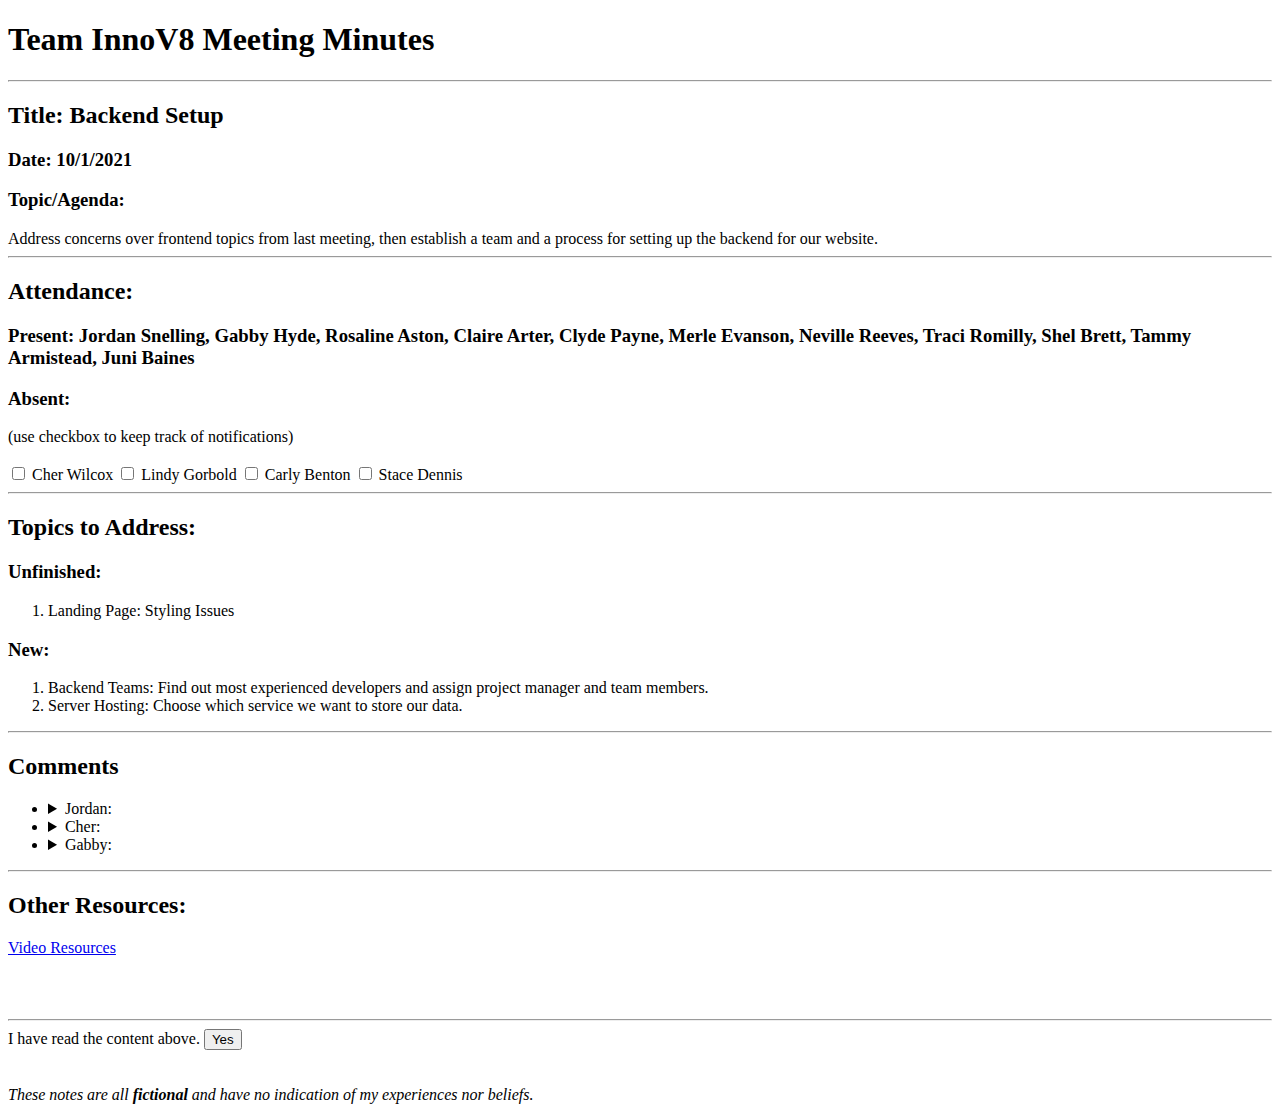
==== index.html @ 16027277 "first draft" ====
<!DOCTYPE html>
<html lang="”en”">
  <head>
    <title>Grant's Meeting Minutes</title>
    <meta name="author" content="Grant Duntugan" />
    <meta
      name="description"
      content="My rendition of what meeting minutes should look like"
    />
    <link rel="icon" type="favicon.ico" href="favicon.ico" />
  </head>
  <body>
    <header>
      <h1>Team InnoV8 <span>Meeting Minutes</span></h1>
    </header>

    <hr />

    <main>
      <section>
        <div>
          <h2>Title: Backend Setup</h2>
        </div>
        <div>
          <h3>Date: 10/1/2021</h3>
        </div>
        <div>
          <h3>Topic/Agenda:</h3>
          Address concerns over frontend topics from last meeting, then
          establish a team and a process for setting up the backend for our
          website.
        </div>
      </section>

      <hr />

      <section>
        <h2>Attendance:</h2>
        <h3>
          Present: Jordan Snelling, Gabby Hyde, Rosaline Aston, Claire Arter,
          Clyde Payne, Merle Evanson, Neville Reeves, Traci Romilly, Shel Brett,
          Tammy Armistead, Juni Baines
        </h3>
        <h3>Absent: </h3>
        (use checkbox to keep track of notifications)
        <br>
        <br>
        </label>
            <input type="checkbox">
            <label>
                Cher Wilcox
            </label>
            <input type="checkbox">
            <label>
                Lindy Gorbold
            </label>
            <input type="checkbox">
            <label>
                Carly Benton
            </label>
            <input type="checkbox">
            <label>
                Stace Dennis
            </label>
      </section>

      <hr />

      <section>
        <h2>Topics to Address:</h2>
        <h3>Unfinished:</h3>
        <ol>
          <li>Landing Page: Styling Issues</li>
        </ol>
        <h3>New:</h3>
        <ol>
          <li>
            Backend Teams: Find out most experienced developers and assign
            project manager and team members.
          </li>
          <li>
            Server Hosting: Choose which service we want to store our data.
          </li>
        </ol>
      </section>

      <hr />

      <section>
        <h2>Comments</h2>
        <ul>
          <li>
            <details>
              <summary>Jordan:</summary>
              <p>
                "We can address developer inexperience with
                <b>promiscuous pairing</b>."
              </p>
            </details>
          </li>
          <li>
            <details>
              <summary>Cher:</summary>
              <p>
                "Is long loadtimes on older devices <em>really</em> a problem
                when our audience is using higher end devices?
              </p>
            </details>
          </li>
          <li>
            <details>
              <summary>Gabby:</summary>
              <p>
                "What's the point of the secondary headline if we have the main
                headline?"
              </p>
              <i>In reference to points 1 and 2 on the following graph:</i>
              <br />
              <img src="landing.jpg" />
            </details>
          </li>
        </ul>
      </section>

      <hr>
      <h2> Other Resources:</h2>  
      <nav>
          <a href="resources.html"> Video Resources </a>
        </nav>
        <br><br><br>
    </main>
    <hr />
    <footer>
        <label>I have read the content above.</label>
        <button type="button">Yes</button>
        <br><br><br>
      <i
        >These notes are all <strong>fictional</strong> and have no indication
        of my experiences nor beliefs.</i
      >
    </footer>
  </body>
</html>
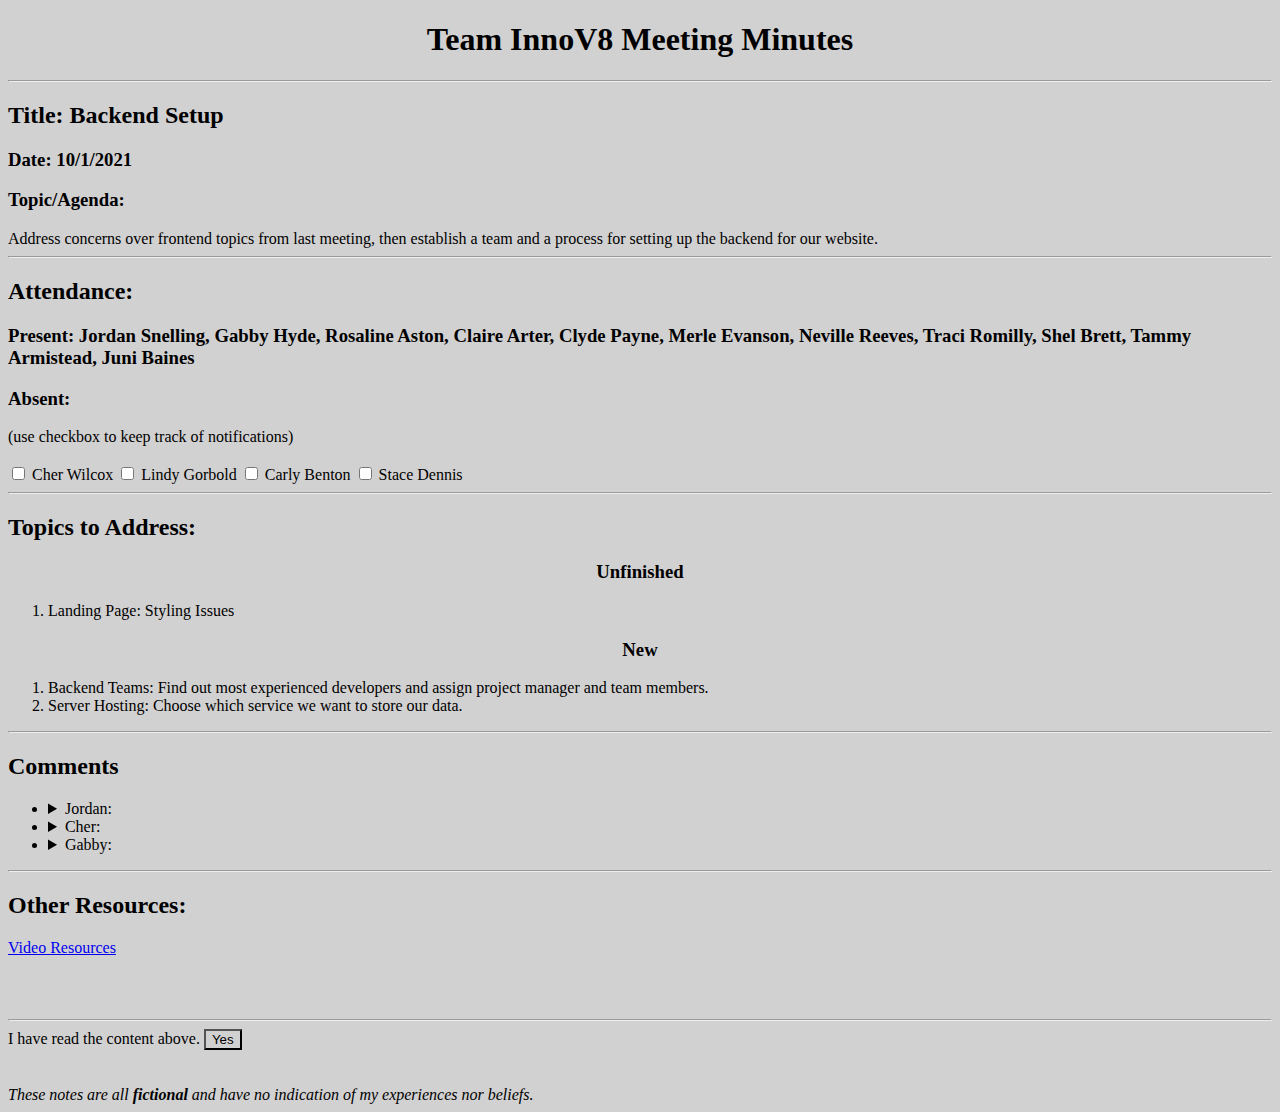
==== commit 5e021871: "colors, comments" ====
--- a/index.html
+++ b/index.html
@@ -1,5 +1,5 @@
 <!DOCTYPE html>
-<html lang="”en”">
+<html lang="en">
   <head>
     <title>Grant's Meeting Minutes</title>
     <meta name="author" content="Grant Duntugan" />
@@ -7,8 +7,17 @@
       name="description"
       content="My rendition of what meeting minutes should look like"
     />
-    <link rel="icon" type="favicon.ico" href="favicon.ico" />
+    <link rel="stylesheet" href="styles.css" />
+    <link rel="icon" type="image/favicon.ico" href="favicon.ico" />
   </head>
+
+  <!-- Internal CSS for header -->
+  <style>
+    header {
+      text-align: center;
+    }
+  </style>
+
   <body>
     <header>
       <h1>Team InnoV8 <span>Meeting Minutes</span></h1>
@@ -21,10 +30,10 @@
         <div>
           <h2>Title: Backend Setup</h2>
         </div>
-        <div>
+        <div id="title-content">
           <h3>Date: 10/1/2021</h3>
         </div>
-        <div>
+        <div id="title-content">
           <h3>Topic/Agenda:</h3>
           Address concerns over frontend topics from last meeting, then
           establish a team and a process for setting up the backend for our
@@ -34,62 +43,67 @@
 
       <hr />
 
-      <section>
+      <section class="attendance">
         <h2>Attendance:</h2>
-        <h3>
-          Present: Jordan Snelling, Gabby Hyde, Rosaline Aston, Claire Arter,
-          Clyde Payne, Merle Evanson, Neville Reeves, Traci Romilly, Shel Brett,
-          Tammy Armistead, Juni Baines
-        </h3>
-        <h3>Absent: </h3>
-        (use checkbox to keep track of notifications)
-        <br>
-        <br>
-        </label>
-            <input type="checkbox">
-            <label>
-                Cher Wilcox
-            </label>
-            <input type="checkbox">
-            <label>
-                Lindy Gorbold
-            </label>
-            <input type="checkbox">
-            <label>
-                Carly Benton
-            </label>
-            <input type="checkbox">
-            <label>
-                Stace Dennis
-            </label>
+        <div>
+          <div>
+            <h3>
+              Present: Jordan Snelling, Gabby Hyde, Rosaline Aston, Claire
+              Arter, Clyde Payne, Merle Evanson, Neville Reeves, Traci Romilly,
+              Shel Brett, Tammy Armistead, Juni Baines
+            </h3>
+          </div>
+          <div>
+            <h3>Absent:</h3>
+            (use checkbox to keep track of notifications)
+            <br />
+            <br />
+            <div class="absent-list">
+              <input type="checkbox" />
+              <label class="absents-1"> Cher Wilcox </label>
+              <input type="checkbox" />
+              <label class="absents-1"> Lindy Gorbold </label>
+              <input type="checkbox" />
+              <label class="absents-2"> Carly Benton </label>
+              <input type="checkbox" />
+              <label class="absents-2"> Stace Dennis </label>
+            </div>
+          </div>
+        </div>
       </section>
 
       <hr />
 
       <section>
         <h2>Topics to Address:</h2>
-        <h3>Unfinished:</h3>
-        <ol>
-          <li>Landing Page: Styling Issues</li>
-        </ol>
-        <h3>New:</h3>
-        <ol>
-          <li>
-            Backend Teams: Find out most experienced developers and assign
-            project manager and team members.
-          </li>
-          <li>
-            Server Hosting: Choose which service we want to store our data.
-          </li>
-        </ol>
+        <section class="topics">
+          <section class="unfinished">
+            <h3 style="text-align: center">Unfinished</h3>
+            <ol>
+              <li>Landing Page: Styling Issues</li>
+            </ol>
+          </section>
+          <section class="new">
+            <h3 style="text-align: center">New</h3>
+            <ol>
+              <li>
+                Backend Teams: Find out most experienced developers and assign
+                project manager and team members.
+              </li>
+              <li>
+                Server Hosting: Choose which service we want to store our data.
+              </li>
+            </ol>
+          </section>
+        </section>
       </section>
 
       <hr />
 
       <section>
         <h2>Comments</h2>
-        <ul>
-          <li>
+        <ul class="comments">
+          <li class="comment">
             <details>
               <summary>Jordan:</summary>
               <p>
@@ -98,7 +112,7 @@
               </p>
             </details>
           </li>
-          <li>
+          <li class="comment">
             <details>
               <summary>Cher:</summary>
               <p>
@@ -107,7 +121,7 @@
               </p>
             </details>
           </li>
-          <li>
+          <li class="comment">
             <details>
               <summary>Gabby:</summary>
               <p>
@@ -116,24 +130,24 @@
               </p>
               <i>In reference to points 1 and 2 on the following graph:</i>
               <br />
-              <img src="landing.jpg" />
+              <img src="landing.jpg" alt="A cool diagram" />
             </details>
           </li>
         </ul>
       </section>
 
-      <hr>
-      <h2> Other Resources:</h2>  
+      <hr />
+      <h2>Other Resources:</h2>
       <nav>
-          <a href="resources.html"> Video Resources </a>
-        </nav>
-        <br><br><br>
+        <a href="resources.html"> Video Resources </a>
+      </nav>
+      <br /><br /><br />
     </main>
     <hr />
     <footer>
-        <label>I have read the content above.</label>
-        <button type="button">Yes</button>
-        <br><br><br>
+      <label>I have read the content above.</label>
+      <button type="button">Yes</button>
+      <br /><br /><br />
       <i
         >These notes are all <strong>fictional</strong> and have no indication
         of my experiences nor beliefs.</i
--- a/styles.css
+++ b/styles.css
@@ -0,0 +1,14 @@
+* {
+  background-color: white; /* Silver-ish */
+}
+
+@media (color) {
+  * {
+    background-color: hsl(28, 1%, 82%); /* Silver-ish */
+  }
+}
+
+button:hover {
+  color: blue;
+  background-color: rgb(52, 226, 238);
+}
